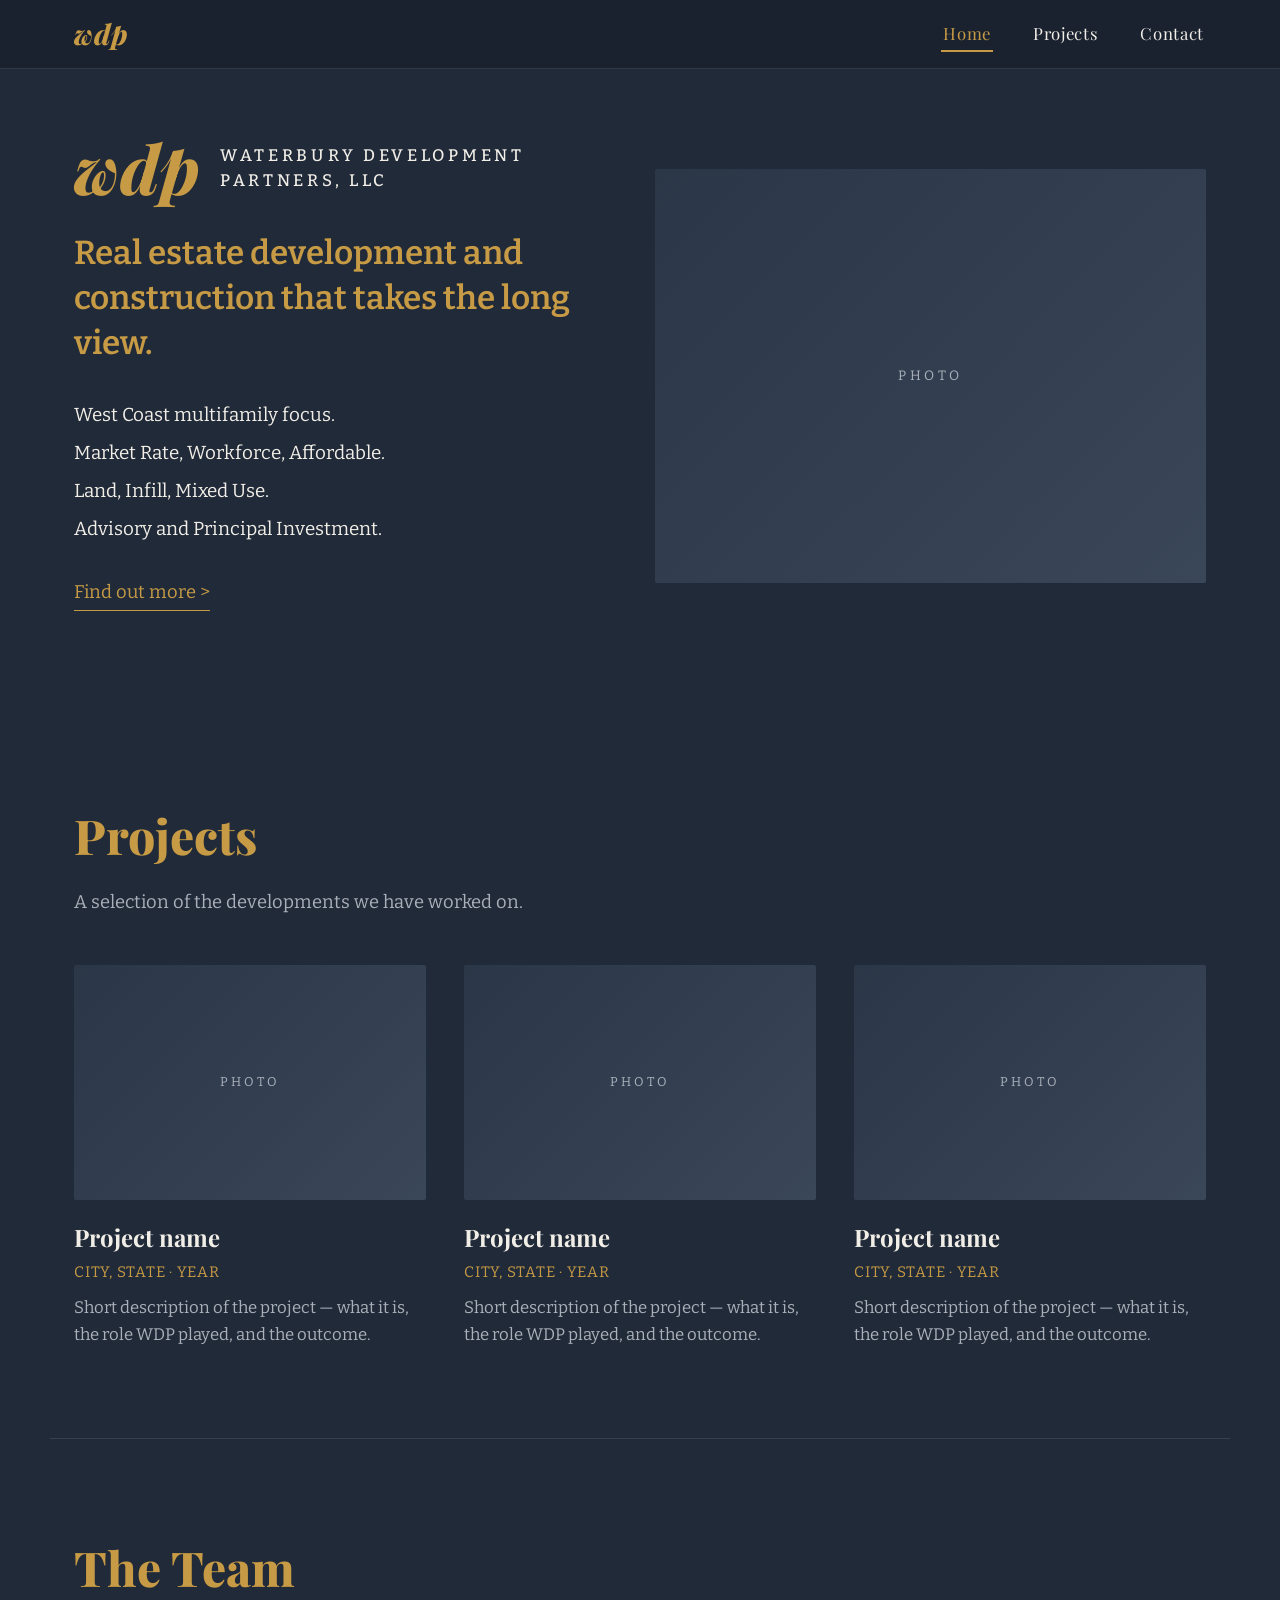
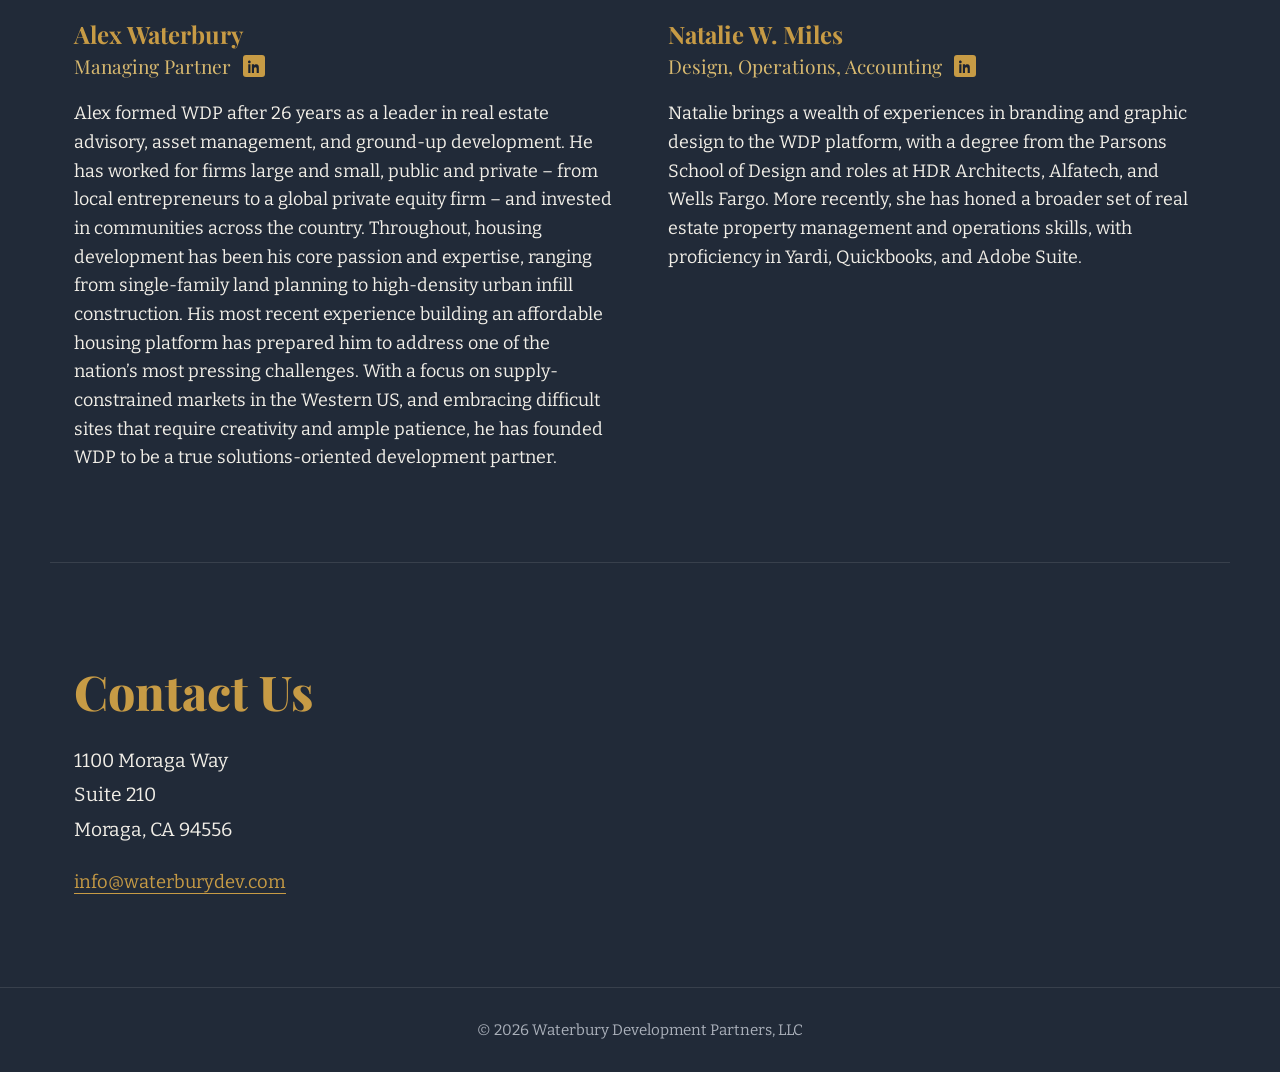
==== index.html @ 5ab0c79e "Add site with sticky Home/Projects/Contact nav Rebuild the Waterbury Development Partners single-pag" ====
<!DOCTYPE html>
<html lang="en">
<head>
  <meta charset="UTF-8" />
  <meta name="viewport" content="width=device-width, initial-scale=1.0" />
  <title>Waterbury Development Partners, LLC</title>
  <meta name="description" content="Waterbury Development Partners, LLC — West Coast real estate development and construction that takes the long view." />
  <link rel="preconnect" href="https://fonts.googleapis.com" />
  <link rel="preconnect" href="https://fonts.gstatic.com" crossorigin />
  <link href="https://fonts.googleapis.com/css2?family=Bitter:ital,wght@0,400;0,500;0,600;1,400&family=Playfair+Display:wght@600;700;800&display=swap" rel="stylesheet" />
  <link rel="stylesheet" href="css/styles.css" />
</head>
<body>
  <header class="site-header">
    <nav class="nav" aria-label="Primary">
      <a href="#home" class="brand" aria-label="Waterbury Development Partners — home">
        <span class="brand-mark">wdp</span>
      </a>
      <button class="nav-toggle" aria-label="Toggle navigation menu" aria-expanded="false" aria-controls="nav-links">
        <span></span><span></span><span></span>
      </button>
      <ul class="nav-links" id="nav-links">
        <li><a href="#home">Home</a></li>
        <li><a href="#projects">Projects</a></li>
        <li><a href="#contact">Contact</a></li>
      </ul>
    </nav>
  </header>

  <main>
    <!-- ===================== HOME / HERO ===================== -->
    <section id="home" class="hero">
      <div class="hero-text">
        <div class="logo-block">
          <!-- Swap this span for <img src="images/logo.png" alt="WDP"> when you have the logo file -->
          <span class="logo-mark">wdp</span>
          <p class="wordmark">Waterbury Development<br />Partners, LLC</p>
        </div>
        <h1 class="tagline">Real estate development and construction that takes the long view.</h1>
        <ul class="hero-points">
          <li>West Coast multifamily focus.</li>
          <li>Market Rate, Workforce, Affordable.</li>
          <li>Land, Infill, Mixed Use.</li>
          <li>Advisory and Principal Investment.</li>
        </ul>
        <a href="#projects" class="link-arrow">Find out more &gt;</a>
      </div>
      <div class="hero-image">
        <img src="images/hero-home.jpg" alt="Modern multi-story home illuminated at dusk"
             onerror="this.style.display='none';this.parentElement.classList.add('no-img')" />
      </div>
    </section>

    <!-- ===================== PROJECTS ===================== -->
    <section id="projects" class="section projects">
      <h2 class="section-title">Projects</h2>
      <p class="section-intro">A selection of the developments we have worked on.</p>

      <div class="project-grid">
        <!--
          To add a project, copy one <article class="project-card"> block below and fill in:
          - the image src (drop the photo into the images/ folder)
          - the <h3> project name
          - the .project-meta line (location · year, etc.)
          - the .project-desc paragraph
        -->
        <article class="project-card">
          <div class="project-thumb">
            <img src="images/project-1.jpg" alt=""
                 onerror="this.style.display='none';this.parentElement.classList.add('no-img')" />
          </div>
          <h3>Project name</h3>
          <p class="project-meta">City, State &middot; Year</p>
          <p class="project-desc">Short description of the project — what it is, the role WDP played, and the outcome.</p>
        </article>

        <article class="project-card">
          <div class="project-thumb">
            <img src="images/project-2.jpg" alt=""
                 onerror="this.style.display='none';this.parentElement.classList.add('no-img')" />
          </div>
          <h3>Project name</h3>
          <p class="project-meta">City, State &middot; Year</p>
          <p class="project-desc">Short description of the project — what it is, the role WDP played, and the outcome.</p>
        </article>

        <article class="project-card">
          <div class="project-thumb">
            <img src="images/project-3.jpg" alt=""
                 onerror="this.style.display='none';this.parentElement.classList.add('no-img')" />
          </div>
          <h3>Project name</h3>
          <p class="project-meta">City, State &middot; Year</p>
          <p class="project-desc">Short description of the project — what it is, the role WDP played, and the outcome.</p>
        </article>
      </div>
    </section>

    <!-- ===================== THE TEAM ===================== -->
    <section id="team" class="section team">
      <h2 class="section-title">The Team</h2>
      <div class="team-grid">
        <article class="member">
          <h3 class="member-name">Alex Waterbury</h3>
          <p class="member-role">
            Managing Partner
            <a class="li-badge" href="https://www.linkedin.com" target="_blank" rel="noopener" aria-label="Alex Waterbury on LinkedIn">
              <svg viewBox="0 0 24 24" aria-hidden="true"><path d="M4.98 3.5C4.98 4.88 3.87 6 2.5 6S0 4.88 0 3.5 1.12 1 2.5 1 4.98 2.12 4.98 3.5zM.5 8h4V24h-4V8zM7.5 8h3.84v2.18h.05c.53-1 1.84-2.18 3.8-2.18 4.06 0 4.81 2.67 4.81 6.14V24h-4v-6.86c0-1.64-.03-3.74-2.28-3.74-2.28 0-2.63 1.78-2.63 3.62V24h-4V8z"/></svg>
            </a>
          </p>
          <p>Alex formed WDP after 26 years as a leader in real estate advisory, asset management, and ground-up development. He has worked for firms large and small, public and private &ndash; from local entrepreneurs to a global private equity firm &ndash; and invested in communities across the country. Throughout, housing development has been his core passion and expertise, ranging from single-family land planning to high-density urban infill construction. His most recent experience building an affordable housing platform has prepared him to address one of the nation&rsquo;s most pressing challenges. With a focus on supply-constrained markets in the Western US, and embracing difficult sites that require creativity and ample patience, he has founded WDP to be a true solutions-oriented development partner.</p>
        </article>

        <article class="member">
          <h3 class="member-name">Natalie W. Miles</h3>
          <p class="member-role">
            Design, Operations, Accounting
            <a class="li-badge" href="https://www.linkedin.com" target="_blank" rel="noopener" aria-label="Natalie W. Miles on LinkedIn">
              <svg viewBox="0 0 24 24" aria-hidden="true"><path d="M4.98 3.5C4.98 4.88 3.87 6 2.5 6S0 4.88 0 3.5 1.12 1 2.5 1 4.98 2.12 4.98 3.5zM.5 8h4V24h-4V8zM7.5 8h3.84v2.18h.05c.53-1 1.84-2.18 3.8-2.18 4.06 0 4.81 2.67 4.81 6.14V24h-4v-6.86c0-1.64-.03-3.74-2.28-3.74-2.28 0-2.63 1.78-2.63 3.62V24h-4V8z"/></svg>
            </a>
          </p>
          <p>Natalie brings a wealth of experiences in branding and graphic design to the WDP platform, with a degree from the Parsons School of Design and roles at HDR Architects, Alfatech, and Wells Fargo. More recently, she has honed a broader set of real estate property management and operations skills, with proficiency in Yardi, Quickbooks, and Adobe Suite.</p>
        </article>
      </div>
    </section>

    <!-- ===================== CONTACT ===================== -->
    <section id="contact" class="section contact">
      <h2 class="section-title">Contact Us</h2>
      <address>
        1100 Moraga Way<br />
        Suite 210<br />
        Moraga, CA 94556
      </address>
      <p><a href="mailto:info@waterburydev.com">info@waterburydev.com</a></p>
    </section>
  </main>

  <footer class="site-footer">
    <p>&copy; <span id="year"></span> Waterbury Development Partners, LLC</p>
  </footer>

  <script src="js/main.js"></script>
</body>
</html>
---- css/styles.css ----
:root {
  --bg: #212a38;
  --bg-2: #1b2230;
  --gold: #c79b45;
  --gold-soft: #d8b96f;
  --text: #f1eee7;
  --text-dim: #aab0ba;
  --border: rgba(255, 255, 255, 0.10);
  --maxw: 1180px;
  --header-h: 68px;
  --font-display: "Playfair Display", Georgia, "Times New Roman", serif;
  --font-body: "Bitter", "Roboto Slab", Georgia, serif;
}

*, *::before, *::after { box-sizing: border-box; margin: 0; padding: 0; }

html { scroll-behavior: smooth; }

body {
  font-family: var(--font-body);
  background: var(--bg);
  color: var(--text);
  line-height: 1.6;
  -webkit-font-smoothing: antialiased;
}

img { max-width: 100%; display: block; }

section { scroll-margin-top: var(--header-h); }

/* ---------- Header / Nav ---------- */
.site-header {
  position: sticky;
  top: 0;
  z-index: 50;
  background: rgba(27, 34, 48, 0.92);
  backdrop-filter: blur(8px);
  -webkit-backdrop-filter: blur(8px);
  border-bottom: 1px solid var(--border);
}

.nav {
  max-width: var(--maxw);
  margin: 0 auto;
  height: var(--header-h);
  padding: 0 24px;
  display: flex;
  align-items: center;
  justify-content: space-between;
}

.brand { display: flex; align-items: center; text-decoration: none; }

.brand-mark {
  font-family: var(--font-display);
  font-style: italic;
  font-weight: 800;
  font-size: 1.75rem;
  color: var(--gold);
  letter-spacing: 0.02em;
}

.nav-links {
  list-style: none;
  display: flex;
  align-items: center;
  gap: 38px;
}

.nav-links a {
  text-decoration: none;
  color: var(--text);
  font-family: var(--font-display);
  font-size: 1.05rem;
  letter-spacing: 0.04em;
  padding: 6px 2px;
  position: relative;
  transition: color 0.2s ease;
}

.nav-links a:hover,
.nav-links a.active { color: var(--gold); }

.nav-links a.active::after {
  content: "";
  position: absolute;
  left: 0; right: 0; bottom: -2px;
  height: 2px;
  background: var(--gold);
}

.nav-toggle {
  display: none;
  background: none;
  border: 0;
  cursor: pointer;
  width: 30px;
  height: 24px;
  position: relative;
}

.nav-toggle span {
  display: block;
  position: absolute;
  left: 0; right: 0;
  height: 2px;
  background: var(--text);
  border-radius: 2px;
  transition: transform 0.25s ease, opacity 0.25s ease;
}
.nav-toggle span:nth-child(1) { top: 0; }
.nav-toggle span:nth-child(2) { top: 11px; }
.nav-toggle span:nth-child(3) { top: 22px; }
.nav-toggle[aria-expanded="true"] span:nth-child(1) { transform: translateY(11px) rotate(45deg); }
.nav-toggle[aria-expanded="true"] span:nth-child(2) { opacity: 0; }
.nav-toggle[aria-expanded="true"] span:nth-child(3) { transform: translateY(-11px) rotate(-45deg); }

/* ---------- Shared section layout ---------- */
.section {
  max-width: var(--maxw);
  margin: 0 auto;
  padding: 90px 24px;
}

.section + .section { border-top: 1px solid var(--border); }

.section-title {
  font-family: var(--font-display);
  color: var(--gold);
  font-size: clamp(2rem, 4vw, 3rem);
  font-weight: 800;
  margin-bottom: 14px;
}

.section-intro {
  color: var(--text-dim);
  font-size: 1.15rem;
  margin-bottom: 48px;
}

/* ---------- Hero / Home ---------- */
.hero {
  max-width: var(--maxw);
  margin: 0 auto;
  padding: 72px 24px 96px;
  display: grid;
  grid-template-columns: 1fr 1.05fr;
  gap: 56px;
  align-items: center;
}

.logo-block {
  display: flex;
  align-items: center;
  gap: 20px;
  margin-bottom: 36px;
}

.logo-mark {
  font-family: var(--font-display);
  font-style: italic;
  font-weight: 800;
  font-size: 4.2rem;
  line-height: 0.8;
  color: var(--gold);
}

.wordmark {
  font-family: var(--font-body);
  font-weight: 500;
  text-transform: uppercase;
  letter-spacing: 0.22em;
  font-size: 1.05rem;
  line-height: 1.5;
  color: var(--text);
}

.tagline {
  font-family: var(--font-body);
  font-weight: 600;
  color: var(--gold);
  font-size: clamp(1.6rem, 2.6vw, 2.1rem);
  line-height: 1.35;
  margin-bottom: 34px;
}

.hero-points { list-style: none; margin-bottom: 34px; }
.hero-points li { font-size: 1.18rem; margin-bottom: 8px; }

.link-arrow {
  display: inline-block;
  font-family: var(--font-body);
  font-size: 1.15rem;
  color: var(--gold);
  text-decoration: none;
  border-bottom: 1px solid var(--gold);
  padding-bottom: 2px;
  transition: opacity 0.2s ease;
}
.link-arrow:hover { opacity: 0.7; }

.hero-image {
  aspect-ratio: 4 / 3;
  overflow: hidden;
  border-radius: 2px;
  background: linear-gradient(135deg, #2b3647, #3a4759);
}
.hero-image img { width: 100%; height: 100%; object-fit: cover; }
.hero-image.no-img { display: flex; align-items: center; justify-content: center; }
.hero-image.no-img::after {
  content: "Photo";
  color: var(--text-dim);
  font-size: 0.85rem;
  letter-spacing: 0.25em;
  text-transform: uppercase;
}

/* ---------- Projects ---------- */
.project-grid {
  display: grid;
  grid-template-columns: repeat(auto-fill, minmax(300px, 1fr));
  gap: 38px;
}

.project-thumb {
  aspect-ratio: 3 / 2;
  overflow: hidden;
  border-radius: 2px;
  margin-bottom: 18px;
  background: linear-gradient(135deg, #2b3647, #3a4759);
}
.project-thumb img { width: 100%; height: 100%; object-fit: cover; }
.project-thumb.no-img { display: flex; align-items: center; justify-content: center; }
.project-thumb.no-img::after {
  content: "Photo";
  color: var(--text-dim);
  font-size: 0.8rem;
  letter-spacing: 0.25em;
  text-transform: uppercase;
}

.project-card h3 {
  font-family: var(--font-display);
  color: var(--text);
  font-size: 1.5rem;
  font-weight: 700;
  margin-bottom: 4px;
}
.project-meta {
  color: var(--gold);
  font-size: 0.95rem;
  letter-spacing: 0.05em;
  text-transform: uppercase;
  margin-bottom: 10px;
}
.project-desc { color: var(--text-dim); font-size: 1.05rem; }

/* ---------- Team ---------- */
.team-grid {
  display: grid;
  grid-template-columns: 1fr 1fr;
  gap: 56px;
}
.member-name {
  font-family: var(--font-display);
  color: var(--gold);
  font-size: 1.5rem;
  font-weight: 700;
  line-height: 1.2;
}
.member-role {
  font-family: var(--font-display);
  color: var(--gold-soft);
  font-size: 1.2rem;
  margin: 2px 0 18px;
  display: flex;
  align-items: center;
  gap: 12px;
}
.member p:last-child { font-size: 1.12rem; }

.li-badge {
  flex: none;
  width: 22px;
  height: 22px;
  border-radius: 3px;
  background: var(--gold);
  display: inline-flex;
  align-items: center;
  justify-content: center;
  transition: filter 0.2s ease;
}
.li-badge:hover { filter: brightness(1.12); }
.li-badge svg { width: 13px; height: 13px; fill: var(--bg-2); }

/* ---------- Contact ---------- */
.contact address {
  font-style: normal;
  font-size: 1.2rem;
  line-height: 1.8;
  margin-bottom: 20px;
}
.contact a[href^="mailto"] {
  color: var(--gold);
  text-decoration: none;
  border-bottom: 1px solid var(--gold);
  font-size: 1.15rem;
  transition: opacity 0.2s ease;
}
.contact a[href^="mailto"]:hover { opacity: 0.7; }

/* ---------- Footer ---------- */
.site-footer {
  border-top: 1px solid var(--border);
  padding: 30px 24px;
  text-align: center;
  color: var(--text-dim);
  font-size: 0.95rem;
}

/* ---------- Responsive ---------- */
@media (max-width: 880px) {
  .hero { grid-template-columns: 1fr; padding-top: 40px; gap: 40px; }
  .hero-image { order: -1; }
  .team-grid { grid-template-columns: 1fr; gap: 40px; }
  .section { padding: 64px 24px; }

  .nav-toggle { display: block; }
  .nav-links {
    position: absolute;
    top: var(--header-h);
    left: 0; right: 0;
    flex-direction: column;
    gap: 0;
    background: rgba(20, 26, 38, 0.98);
    border-bottom: 1px solid var(--border);
    max-height: 0;
    overflow: hidden;
    transition: max-height 0.3s ease;
  }
  .nav-links.open { max-height: 320px; }
  .nav-links li { width: 100%; text-align: center; }
  .nav-links a {
    display: block;
    padding: 16px;
    border-top: 1px solid var(--border);
  }
  .nav-links a.active::after { display: none; }
}
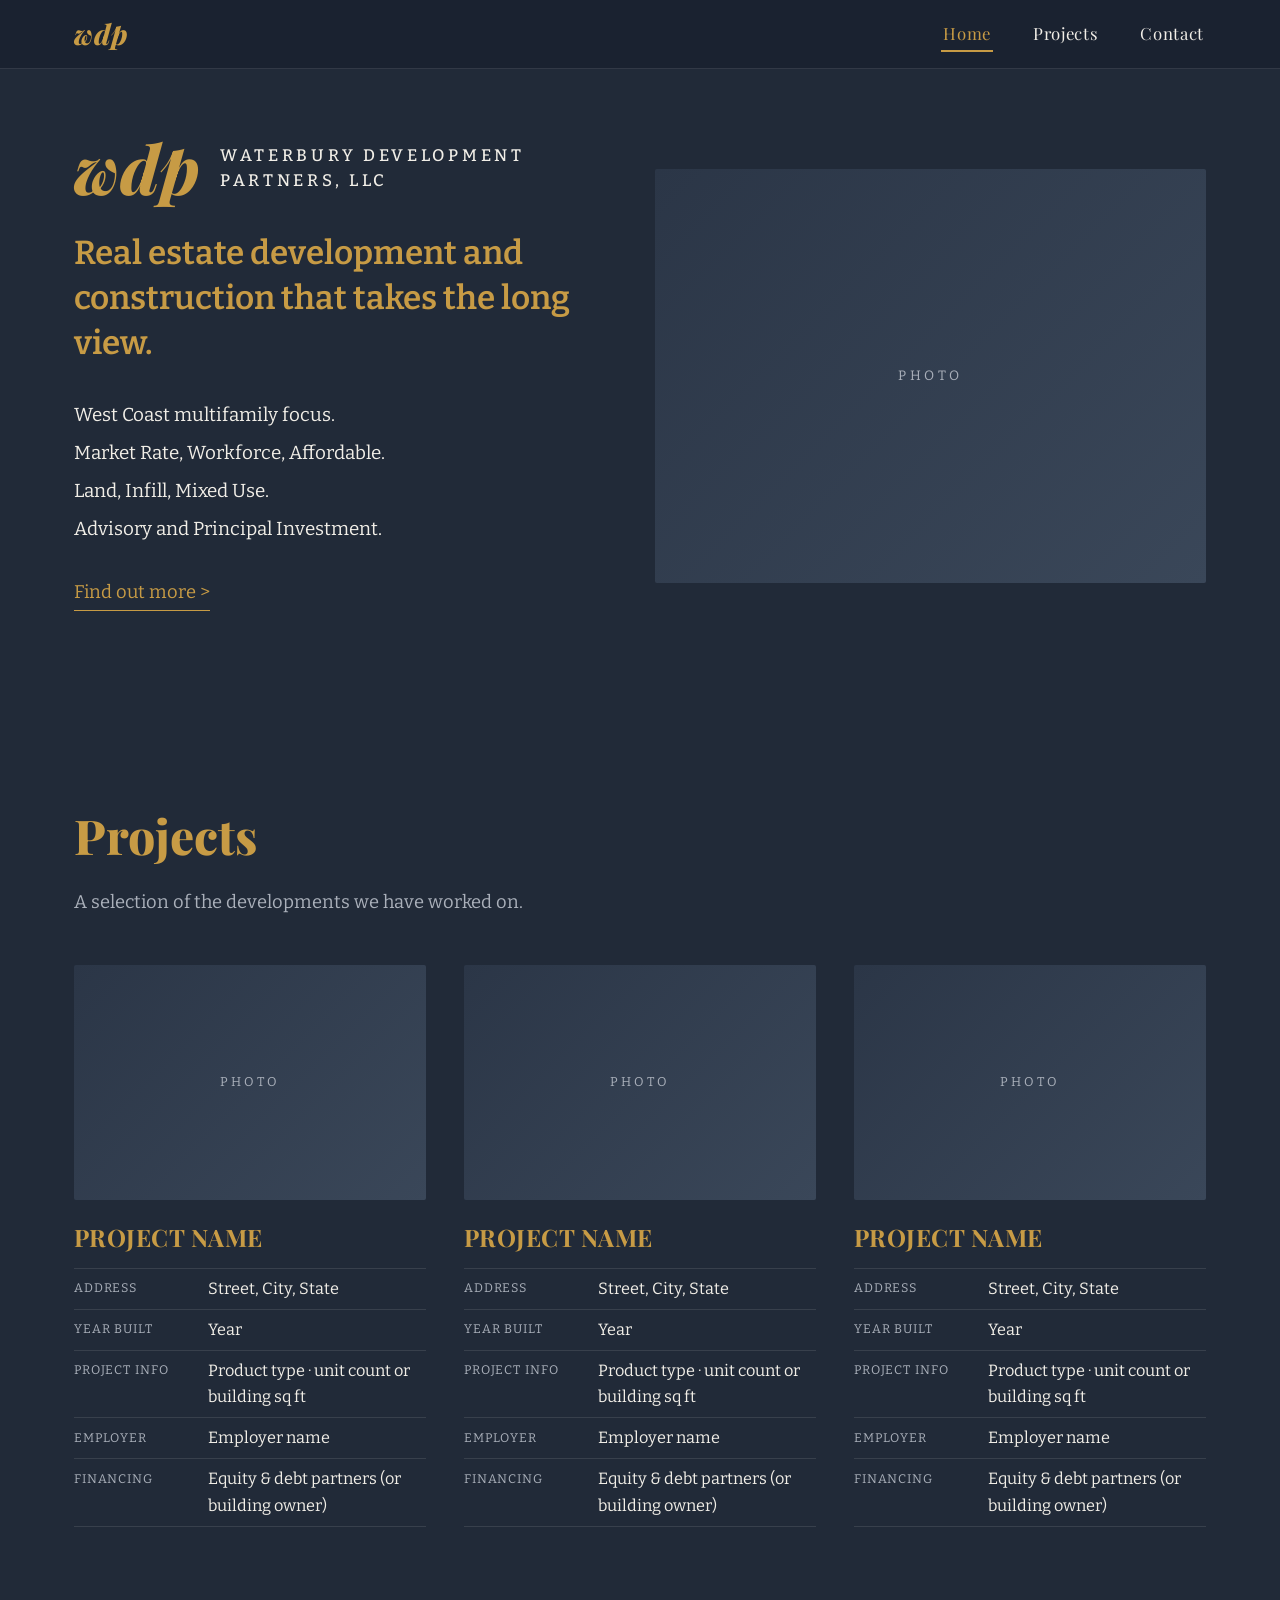
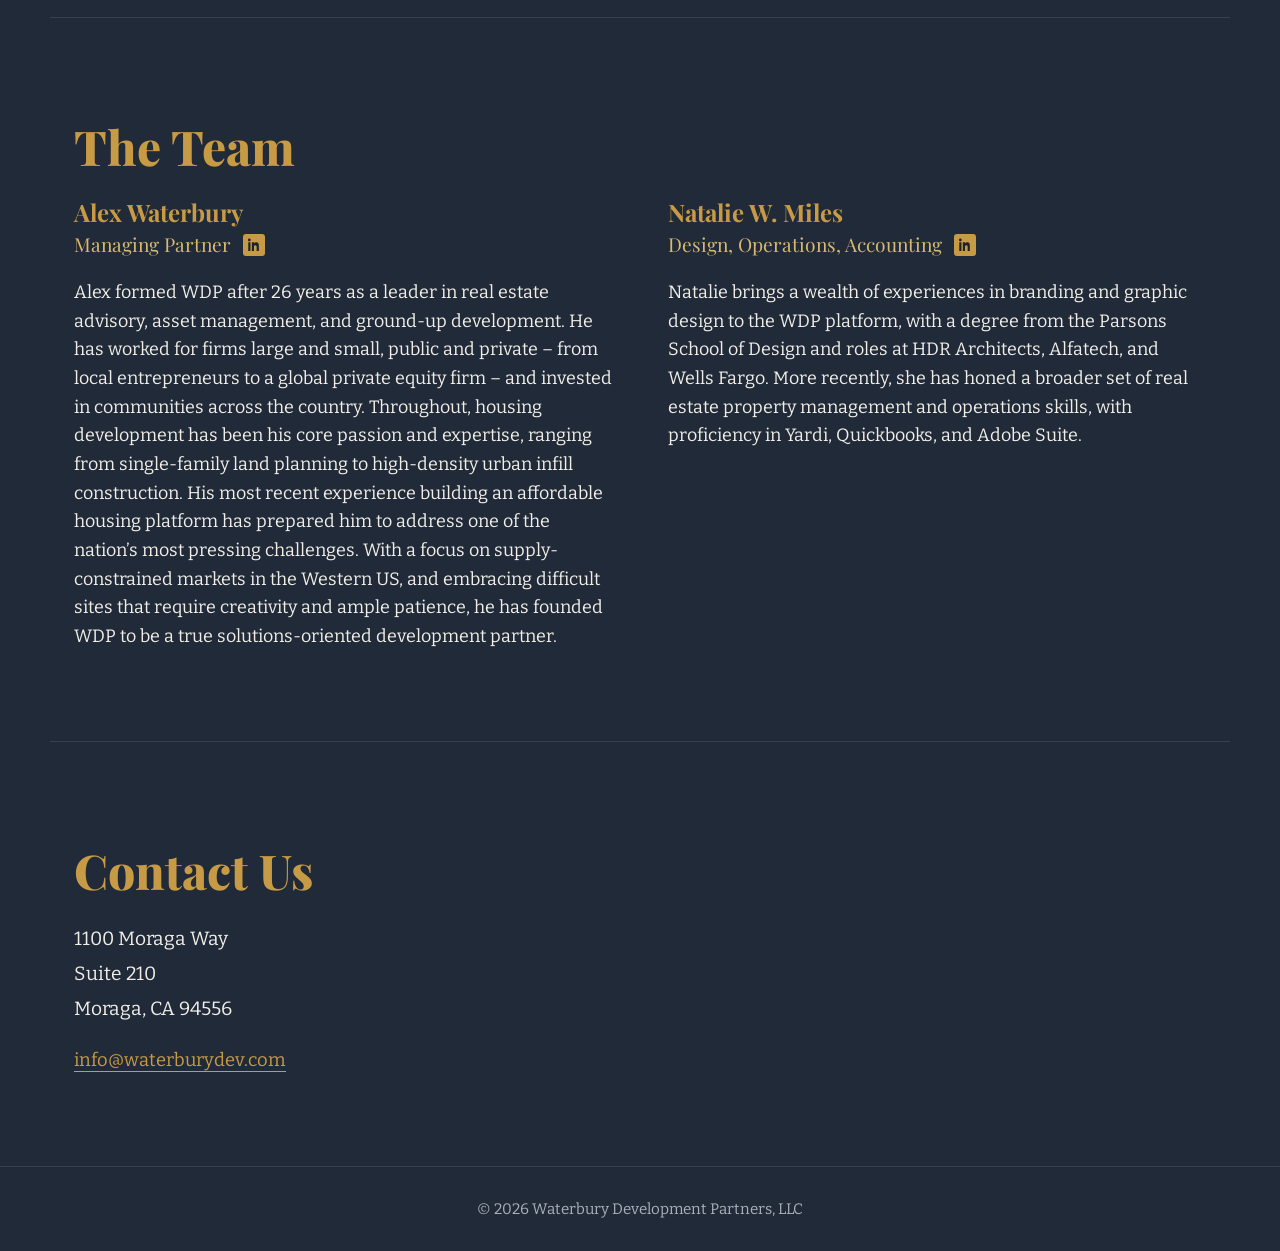
==== commit d28ac44f: "Restructure project cards with labeled fields Each project card now lists Name, Address, Year Built/" ====
--- a/index.html
+++ b/index.html
@@ -60,18 +60,27 @@
         <!--
           To add a project, copy one <article class="project-card"> block below and fill in:
           - the image src (drop the photo into the images/ folder)
-          - the <h3> project name
-          - the .project-meta line (location · year, etc.)
-          - the .project-desc paragraph
+          - the <h3> PROJECT NAME
+          - Address
+          - Year Built  (or "Year Transacted" if it is not a development — edit the <dt> text)
+          - Project Info (product type, unit count or building sq ft)
+          - Employer
+          - Financing  (equity & debt partners if a development; building owner if a transaction)
+          Delete any <div> row that does not apply.
         -->
         <article class="project-card">
           <div class="project-thumb">
             <img src="images/project-1.jpg" alt=""
                  onerror="this.style.display='none';this.parentElement.classList.add('no-img')" />
           </div>
-          <h3>Project name</h3>
-          <p class="project-meta">City, State &middot; Year</p>
-          <p class="project-desc">Short description of the project — what it is, the role WDP played, and the outcome.</p>
+          <h3>PROJECT NAME</h3>
+          <dl class="project-facts">
+            <div><dt>Address</dt><dd>Street, City, State</dd></div>
+            <div><dt>Year Built</dt><dd>Year</dd></div>
+            <div><dt>Project Info</dt><dd>Product type &middot; unit count or building sq ft</dd></div>
+            <div><dt>Employer</dt><dd>Employer name</dd></div>
+            <div><dt>Financing</dt><dd>Equity &amp; debt partners (or building owner)</dd></div>
+          </dl>
         </article>
 
         <article class="project-card">
@@ -79,9 +88,14 @@
             <img src="images/project-2.jpg" alt=""
                  onerror="this.style.display='none';this.parentElement.classList.add('no-img')" />
           </div>
-          <h3>Project name</h3>
-          <p class="project-meta">City, State &middot; Year</p>
-          <p class="project-desc">Short description of the project — what it is, the role WDP played, and the outcome.</p>
+          <h3>PROJECT NAME</h3>
+          <dl class="project-facts">
+            <div><dt>Address</dt><dd>Street, City, State</dd></div>
+            <div><dt>Year Built</dt><dd>Year</dd></div>
+            <div><dt>Project Info</dt><dd>Product type &middot; unit count or building sq ft</dd></div>
+            <div><dt>Employer</dt><dd>Employer name</dd></div>
+            <div><dt>Financing</dt><dd>Equity &amp; debt partners (or building owner)</dd></div>
+          </dl>
         </article>
 
         <article class="project-card">
@@ -89,9 +103,14 @@
             <img src="images/project-3.jpg" alt=""
                  onerror="this.style.display='none';this.parentElement.classList.add('no-img')" />
           </div>
-          <h3>Project name</h3>
-          <p class="project-meta">City, State &middot; Year</p>
-          <p class="project-desc">Short description of the project — what it is, the role WDP played, and the outcome.</p>
+          <h3>PROJECT NAME</h3>
+          <dl class="project-facts">
+            <div><dt>Address</dt><dd>Street, City, State</dd></div>
+            <div><dt>Year Built</dt><dd>Year</dd></div>
+            <div><dt>Project Info</dt><dd>Product type &middot; unit count or building sq ft</dd></div>
+            <div><dt>Employer</dt><dd>Employer name</dd></div>
+            <div><dt>Financing</dt><dd>Equity &amp; debt partners (or building owner)</dd></div>
+          </dl>
         </article>
       </div>
     </section>
--- a/css/styles.css
+++ b/css/styles.css
@@ -241,19 +241,34 @@
 
 .project-card h3 {
   font-family: var(--font-display);
-  color: var(--text);
+  color: var(--gold);
   font-size: 1.5rem;
   font-weight: 700;
-  margin-bottom: 4px;
-}
-.project-meta {
-  color: var(--gold);
-  font-size: 0.95rem;
-  letter-spacing: 0.05em;
+  letter-spacing: 0.02em;
+  margin-bottom: 12px;
+}
+
+.project-facts { font-size: 1.02rem; }
+.project-facts > div {
+  display: grid;
+  grid-template-columns: 7.5rem 1fr;
+  gap: 4px 14px;
+  padding: 7px 0;
+  border-top: 1px solid var(--border);
+}
+.project-facts > div:last-child { border-bottom: 1px solid var(--border); }
+.project-facts dt {
+  color: var(--text-dim);
   text-transform: uppercase;
-  margin-bottom: 10px;
-}
-.project-desc { color: var(--text-dim); font-size: 1.05rem; }
+  letter-spacing: 0.07em;
+  font-size: 0.78rem;
+  padding-top: 0.18em;
+}
+.project-facts dd { color: var(--text); }
+
+@media (max-width: 420px) {
+  .project-facts > div { grid-template-columns: 1fr; gap: 2px; }
+}
 
 /* ---------- Team ---------- */
 .team-grid {
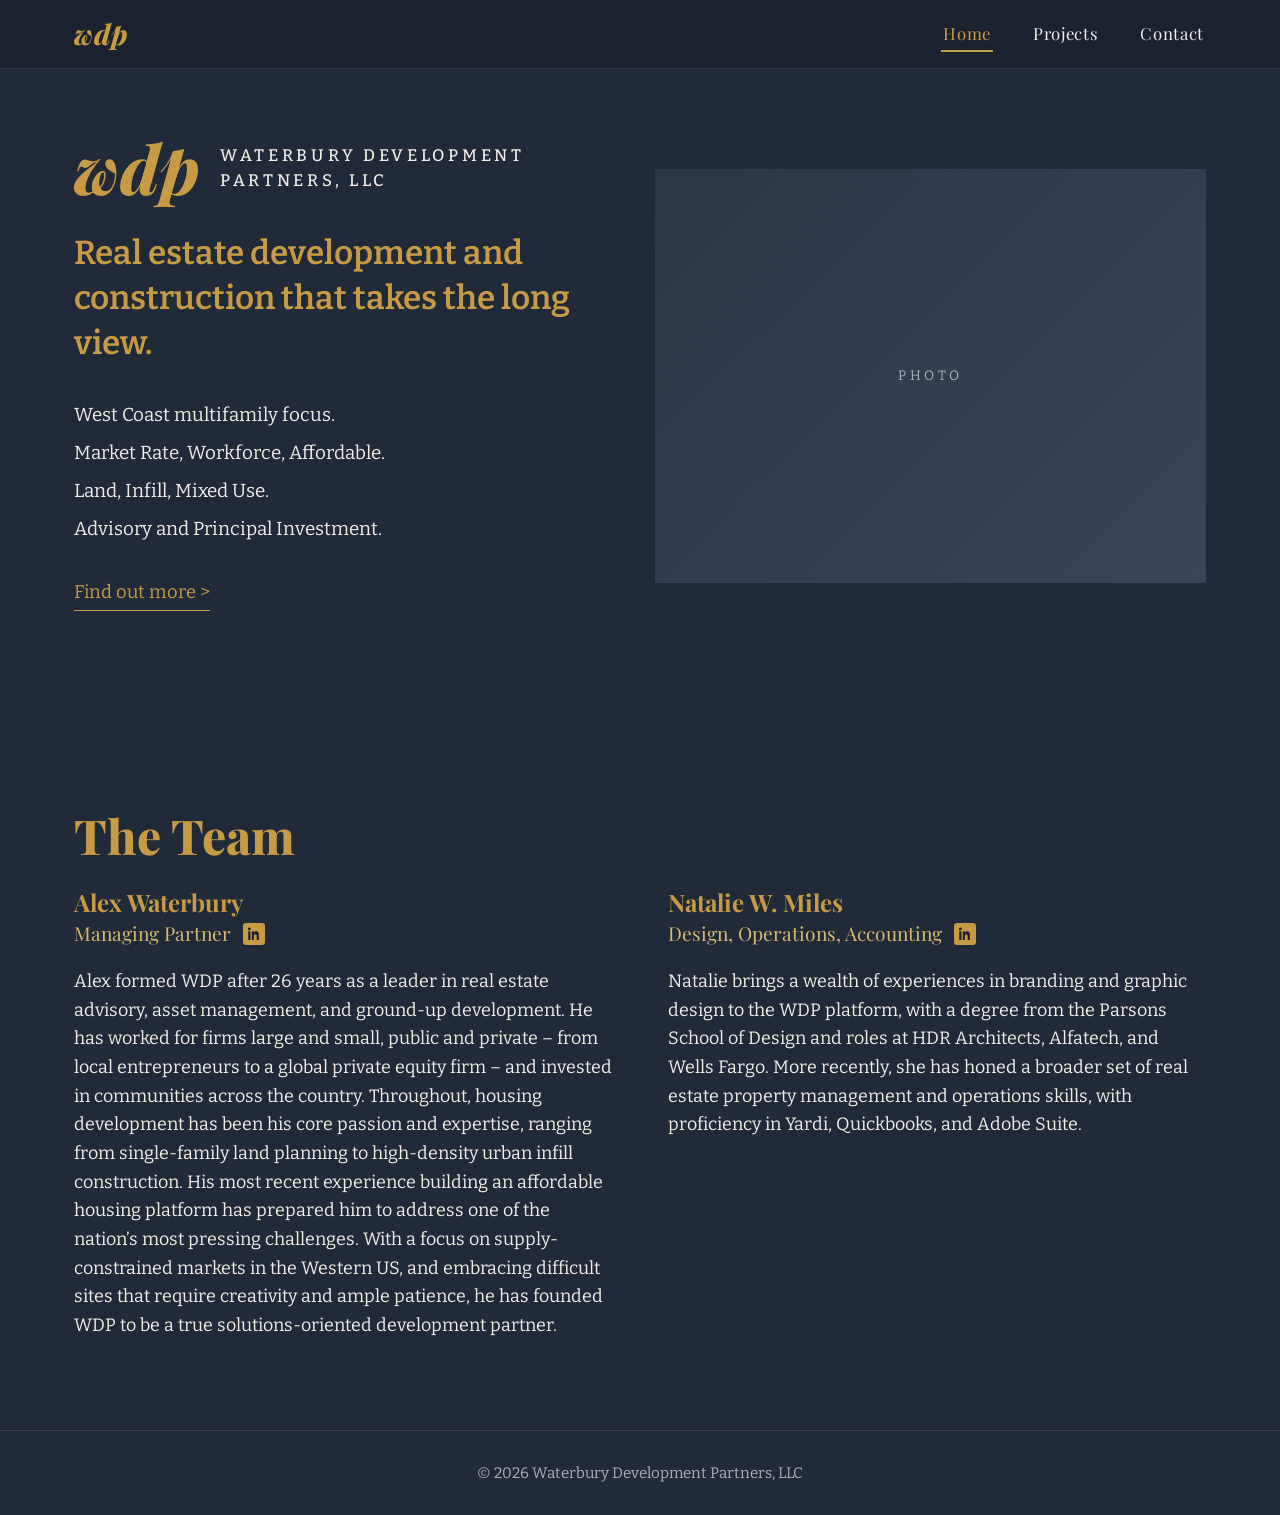
==== commit d1a89df3: "Split into separate Home, Projects, and Contact pages Convert the single-page layout to multi-page n" ====
--- a/index.html
+++ b/index.html
@@ -13,16 +13,18 @@
 <body>
   <header class="site-header">
     <nav class="nav" aria-label="Primary">
-      <a href="#home" class="brand" aria-label="Waterbury Development Partners — home">
-        <span class="brand-mark">wdp</span>
+      <a href="index.html" class="brand" aria-label="Waterbury Development Partners — home">
+        <img src="images/logo.png" alt="Waterbury Development Partners" class="brand-logo"
+             onerror="this.style.display='none';this.nextElementSibling.hidden=false" />
+        <span class="brand-mark" hidden>wdp</span>
       </a>
       <button class="nav-toggle" aria-label="Toggle navigation menu" aria-expanded="false" aria-controls="nav-links">
         <span></span><span></span><span></span>
       </button>
       <ul class="nav-links" id="nav-links">
-        <li><a href="#home">Home</a></li>
-        <li><a href="#projects">Projects</a></li>
-        <li><a href="#contact">Contact</a></li>
+        <li><a href="index.html" aria-current="page">Home</a></li>
+        <li><a href="projects.html">Projects</a></li>
+        <li><a href="contact.html">Contact</a></li>
       </ul>
     </nav>
   </header>
@@ -32,8 +34,9 @@
     <section id="home" class="hero">
       <div class="hero-text">
         <div class="logo-block">
-          <!-- Swap this span for <img src="images/logo.png" alt="WDP"> when you have the logo file -->
-          <span class="logo-mark">wdp</span>
+          <img src="images/logo.png" alt="Waterbury Development Partners" class="logo-img"
+               onerror="this.style.display='none';this.nextElementSibling.hidden=false" />
+          <span class="logo-mark" hidden>wdp</span>
           <p class="wordmark">Waterbury Development<br />Partners, LLC</p>
         </div>
         <h1 class="tagline">Real estate development and construction that takes the long view.</h1>
@@ -43,75 +46,11 @@
           <li>Land, Infill, Mixed Use.</li>
           <li>Advisory and Principal Investment.</li>
         </ul>
-        <a href="#projects" class="link-arrow">Find out more &gt;</a>
+        <a href="projects.html" class="link-arrow">Find out more &gt;</a>
       </div>
       <div class="hero-image">
         <img src="images/hero-home.jpg" alt="Modern multi-story home illuminated at dusk"
              onerror="this.style.display='none';this.parentElement.classList.add('no-img')" />
-      </div>
-    </section>
-
-    <!-- ===================== PROJECTS ===================== -->
-    <section id="projects" class="section projects">
-      <h2 class="section-title">Projects</h2>
-      <p class="section-intro">A selection of the developments we have worked on.</p>
-
-      <div class="project-grid">
-        <!--
-          To add a project, copy one <article class="project-card"> block below and fill in:
-          - the image src (drop the photo into the images/ folder)
-          - the <h3> PROJECT NAME
-          - Address
-          - Year Built  (or "Year Transacted" if it is not a development — edit the <dt> text)
-          - Project Info (product type, unit count or building sq ft)
-          - Employer
-          - Financing  (equity & debt partners if a development; building owner if a transaction)
-          Delete any <div> row that does not apply.
-        -->
-        <article class="project-card">
-          <div class="project-thumb">
-            <img src="images/project-1.jpg" alt=""
-                 onerror="this.style.display='none';this.parentElement.classList.add('no-img')" />
-          </div>
-          <h3>PROJECT NAME</h3>
-          <dl class="project-facts">
-            <div><dt>Address</dt><dd>Street, City, State</dd></div>
-            <div><dt>Year Built</dt><dd>Year</dd></div>
-            <div><dt>Project Info</dt><dd>Product type &middot; unit count or building sq ft</dd></div>
-            <div><dt>Employer</dt><dd>Employer name</dd></div>
-            <div><dt>Financing</dt><dd>Equity &amp; debt partners (or building owner)</dd></div>
-          </dl>
-        </article>
-
-        <article class="project-card">
-          <div class="project-thumb">
-            <img src="images/project-2.jpg" alt=""
-                 onerror="this.style.display='none';this.parentElement.classList.add('no-img')" />
-          </div>
-          <h3>PROJECT NAME</h3>
-          <dl class="project-facts">
-            <div><dt>Address</dt><dd>Street, City, State</dd></div>
-            <div><dt>Year Built</dt><dd>Year</dd></div>
-            <div><dt>Project Info</dt><dd>Product type &middot; unit count or building sq ft</dd></div>
-            <div><dt>Employer</dt><dd>Employer name</dd></div>
-            <div><dt>Financing</dt><dd>Equity &amp; debt partners (or building owner)</dd></div>
-          </dl>
-        </article>
-
-        <article class="project-card">
-          <div class="project-thumb">
-            <img src="images/project-3.jpg" alt=""
-                 onerror="this.style.display='none';this.parentElement.classList.add('no-img')" />
-          </div>
-          <h3>PROJECT NAME</h3>
-          <dl class="project-facts">
-            <div><dt>Address</dt><dd>Street, City, State</dd></div>
-            <div><dt>Year Built</dt><dd>Year</dd></div>
-            <div><dt>Project Info</dt><dd>Product type &middot; unit count or building sq ft</dd></div>
-            <div><dt>Employer</dt><dd>Employer name</dd></div>
-            <div><dt>Financing</dt><dd>Equity &amp; debt partners (or building owner)</dd></div>
-          </dl>
-        </article>
       </div>
     </section>
 
@@ -142,17 +81,6 @@
         </article>
       </div>
     </section>
-
-    <!-- ===================== CONTACT ===================== -->
-    <section id="contact" class="section contact">
-      <h2 class="section-title">Contact Us</h2>
-      <address>
-        1100 Moraga Way<br />
-        Suite 210<br />
-        Moraga, CA 94556
-      </address>
-      <p><a href="mailto:info@waterburydev.com">info@waterburydev.com</a></p>
-    </section>
   </main>
 
   <footer class="site-footer">
--- a/css/styles.css
+++ b/css/styles.css
@@ -51,6 +51,8 @@
 
 .brand { display: flex; align-items: center; text-decoration: none; }
 
+.brand-logo { height: 36px; width: auto; display: block; }
+
 .brand-mark {
   font-family: var(--font-display);
   font-style: italic;
@@ -79,9 +81,11 @@
 }
 
 .nav-links a:hover,
-.nav-links a.active { color: var(--gold); }
-
-.nav-links a.active::after {
+.nav-links a.active,
+.nav-links a[aria-current="page"] { color: var(--gold); }
+
+.nav-links a.active::after,
+.nav-links a[aria-current="page"]::after {
   content: "";
   position: absolute;
   left: 0; right: 0; bottom: -2px;
@@ -155,6 +159,8 @@
   gap: 20px;
   margin-bottom: 36px;
 }
+
+.logo-img { height: 104px; width: auto; display: block; }
 
 .logo-mark {
   font-family: var(--font-display);
@@ -360,5 +366,6 @@
     padding: 16px;
     border-top: 1px solid var(--border);
   }
-  .nav-links a.active::after { display: none; }
-}
+  .nav-links a.active::after,
+  .nav-links a[aria-current="page"]::after { display: none; }
+}
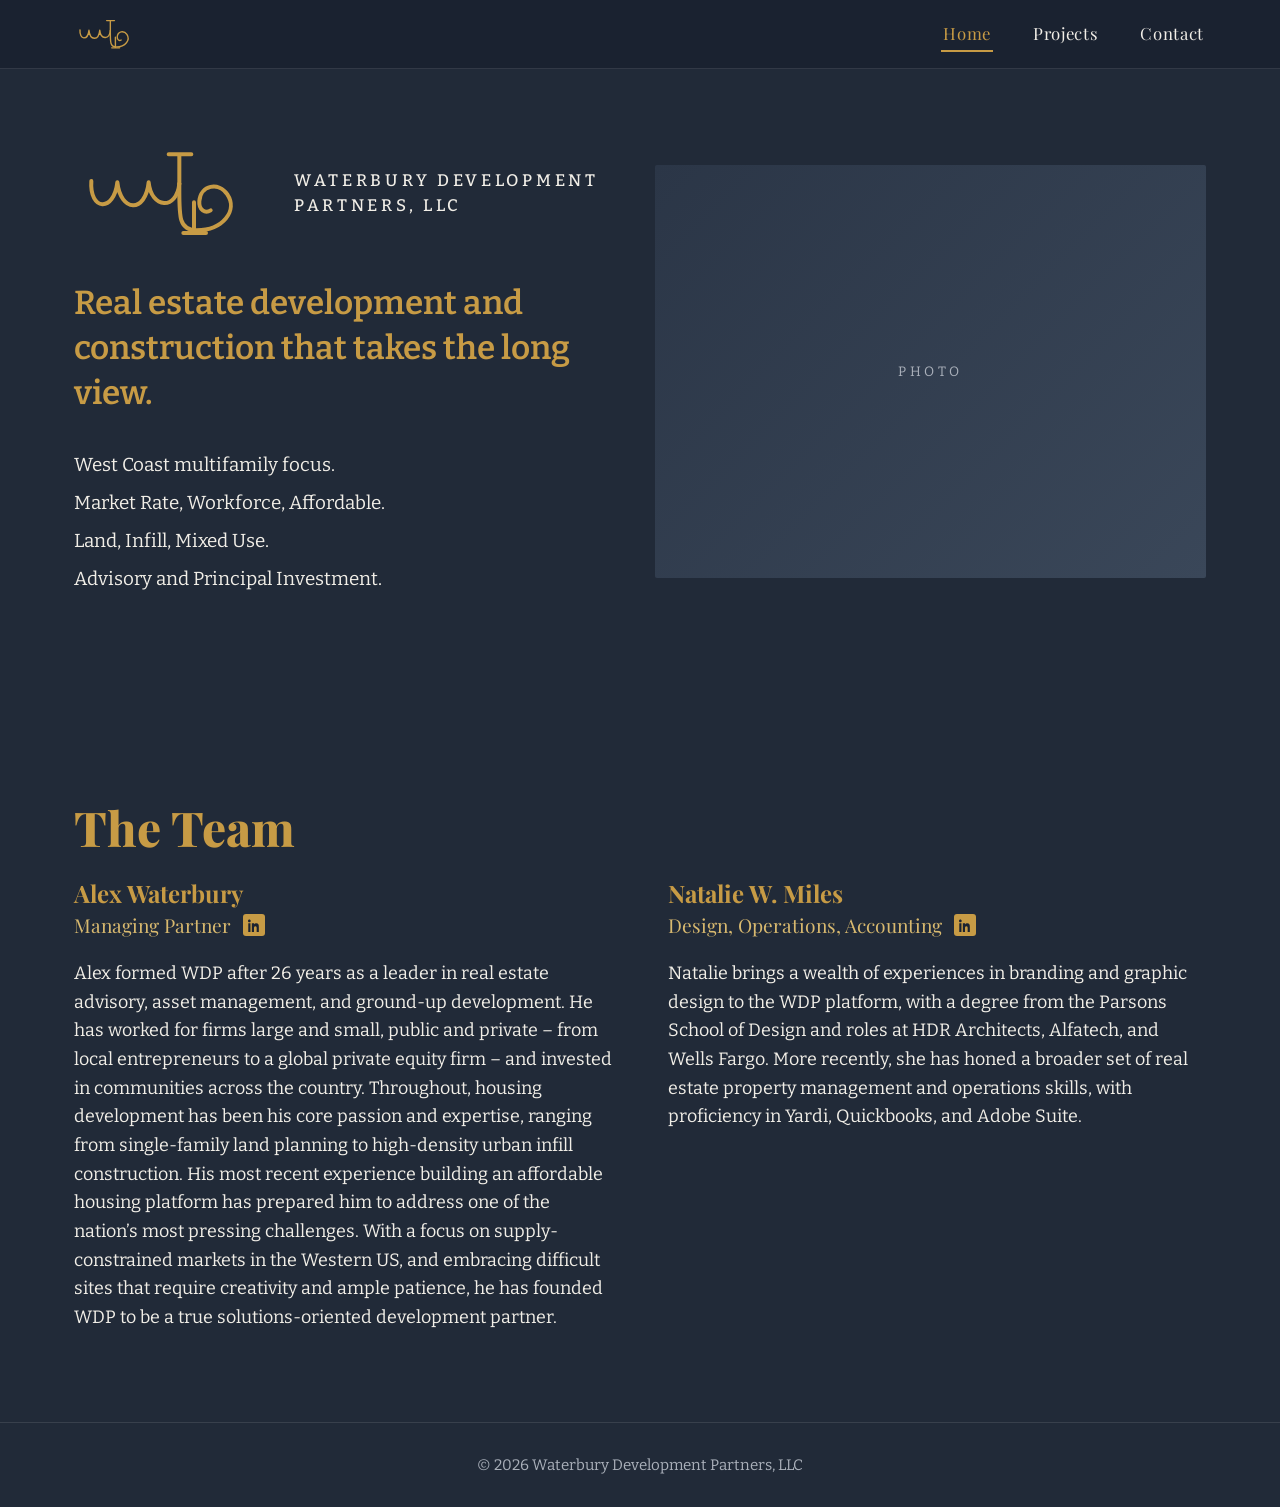
==== commit 218ecc4e: "Add SVG logo and remove "Find out more" link Ship the wdp monogram as an in-repo SVG so no binary up" ====
--- a/index.html
+++ b/index.html
@@ -14,7 +14,7 @@
   <header class="site-header">
     <nav class="nav" aria-label="Primary">
       <a href="index.html" class="brand" aria-label="Waterbury Development Partners — home">
-        <img src="images/logo.png" alt="Waterbury Development Partners" class="brand-logo"
+        <img src="images/logo.svg" alt="Waterbury Development Partners" class="brand-logo"
              onerror="this.style.display='none';this.nextElementSibling.hidden=false" />
         <span class="brand-mark" hidden>wdp</span>
       </a>
@@ -34,7 +34,7 @@
     <section id="home" class="hero">
       <div class="hero-text">
         <div class="logo-block">
-          <img src="images/logo.png" alt="Waterbury Development Partners" class="logo-img"
+          <img src="images/logo.svg" alt="Waterbury Development Partners" class="logo-img"
                onerror="this.style.display='none';this.nextElementSibling.hidden=false" />
           <span class="logo-mark" hidden>wdp</span>
           <p class="wordmark">Waterbury Development<br />Partners, LLC</p>
@@ -46,7 +46,6 @@
           <li>Land, Infill, Mixed Use.</li>
           <li>Advisory and Principal Investment.</li>
         </ul>
-        <a href="projects.html" class="link-arrow">Find out more &gt;</a>
       </div>
       <div class="hero-image">
         <img src="images/hero-home.jpg" alt="Modern multi-story home illuminated at dusk"
--- a/css/styles.css
+++ b/css/styles.css
@@ -190,20 +190,8 @@
   margin-bottom: 34px;
 }
 
-.hero-points { list-style: none; margin-bottom: 34px; }
+.hero-points { list-style: none; margin-bottom: 8px; }
 .hero-points li { font-size: 1.18rem; margin-bottom: 8px; }
-
-.link-arrow {
-  display: inline-block;
-  font-family: var(--font-body);
-  font-size: 1.15rem;
-  color: var(--gold);
-  text-decoration: none;
-  border-bottom: 1px solid var(--gold);
-  padding-bottom: 2px;
-  transition: opacity 0.2s ease;
-}
-.link-arrow:hover { opacity: 0.7; }
 
 .hero-image {
   aspect-ratio: 4 / 3;
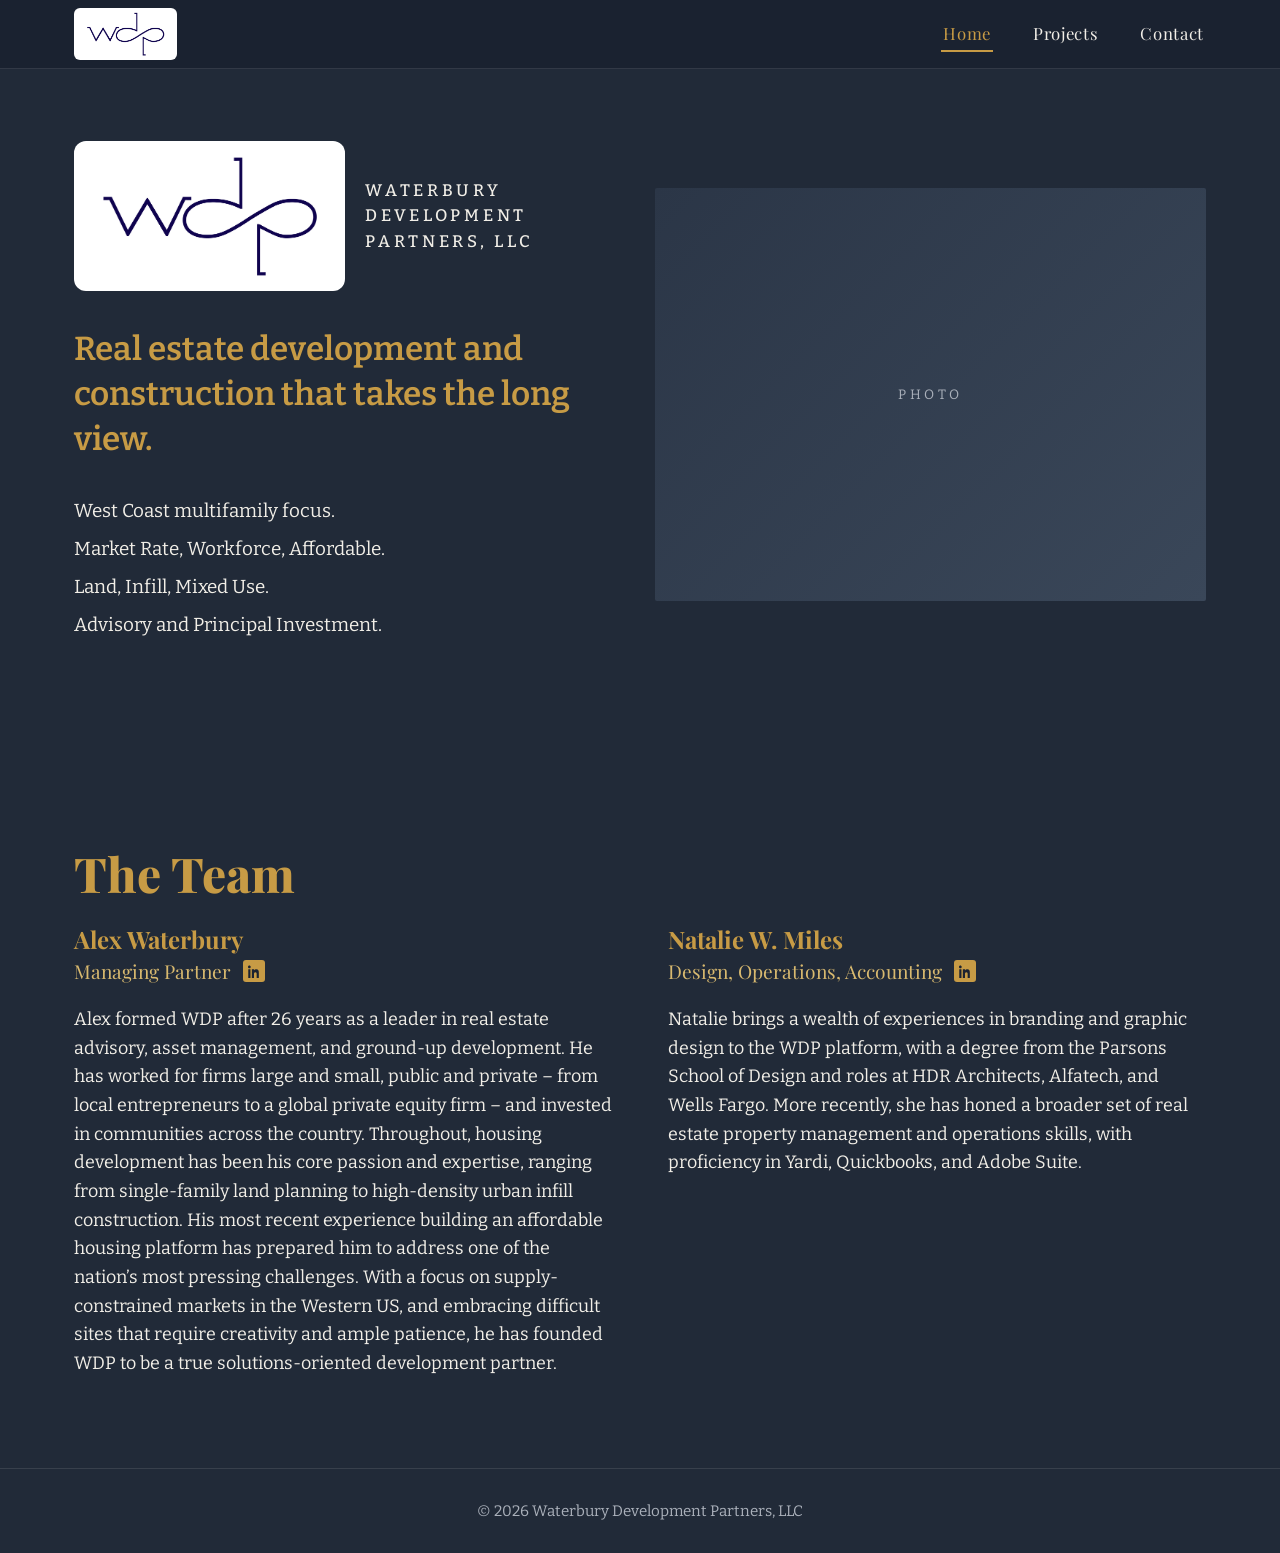
==== commit 53af87e9: "Use the supplied WDP logo artwork Point the nav and hero at the uploaded WDP logo JPEG, framed on a " ====
--- a/index.html
+++ b/index.html
@@ -14,7 +14,7 @@
   <header class="site-header">
     <nav class="nav" aria-label="Primary">
       <a href="index.html" class="brand" aria-label="Waterbury Development Partners — home">
-        <img src="images/logo.svg" alt="Waterbury Development Partners" class="brand-logo"
+        <img src="images/WDPlogoONLYnavy-final-01.jpg" alt="Waterbury Development Partners" class="brand-logo"
              onerror="this.style.display='none';this.nextElementSibling.hidden=false" />
         <span class="brand-mark" hidden>wdp</span>
       </a>
@@ -34,7 +34,7 @@
     <section id="home" class="hero">
       <div class="hero-text">
         <div class="logo-block">
-          <img src="images/logo.svg" alt="Waterbury Development Partners" class="logo-img"
+          <img src="images/WDPlogoONLYnavy-final-01.jpg" alt="Waterbury Development Partners" class="logo-img"
                onerror="this.style.display='none';this.nextElementSibling.hidden=false" />
           <span class="logo-mark" hidden>wdp</span>
           <p class="wordmark">Waterbury Development<br />Partners, LLC</p>
--- a/css/styles.css
+++ b/css/styles.css
@@ -51,7 +51,14 @@
 
 .brand { display: flex; align-items: center; text-decoration: none; }
 
-.brand-logo { height: 36px; width: auto; display: block; }
+.brand-logo {
+  height: 52px;
+  width: auto;
+  display: block;
+  background: #fff;
+  padding: 4px 12px;
+  border-radius: 6px;
+}
 
 .brand-mark {
   font-family: var(--font-display);
@@ -160,7 +167,14 @@
   margin-bottom: 36px;
 }
 
-.logo-img { height: 104px; width: auto; display: block; }
+.logo-img {
+  height: 150px;
+  width: auto;
+  display: block;
+  background: #fff;
+  padding: 14px 26px;
+  border-radius: 12px;
+}
 
 .logo-mark {
   font-family: var(--font-display);
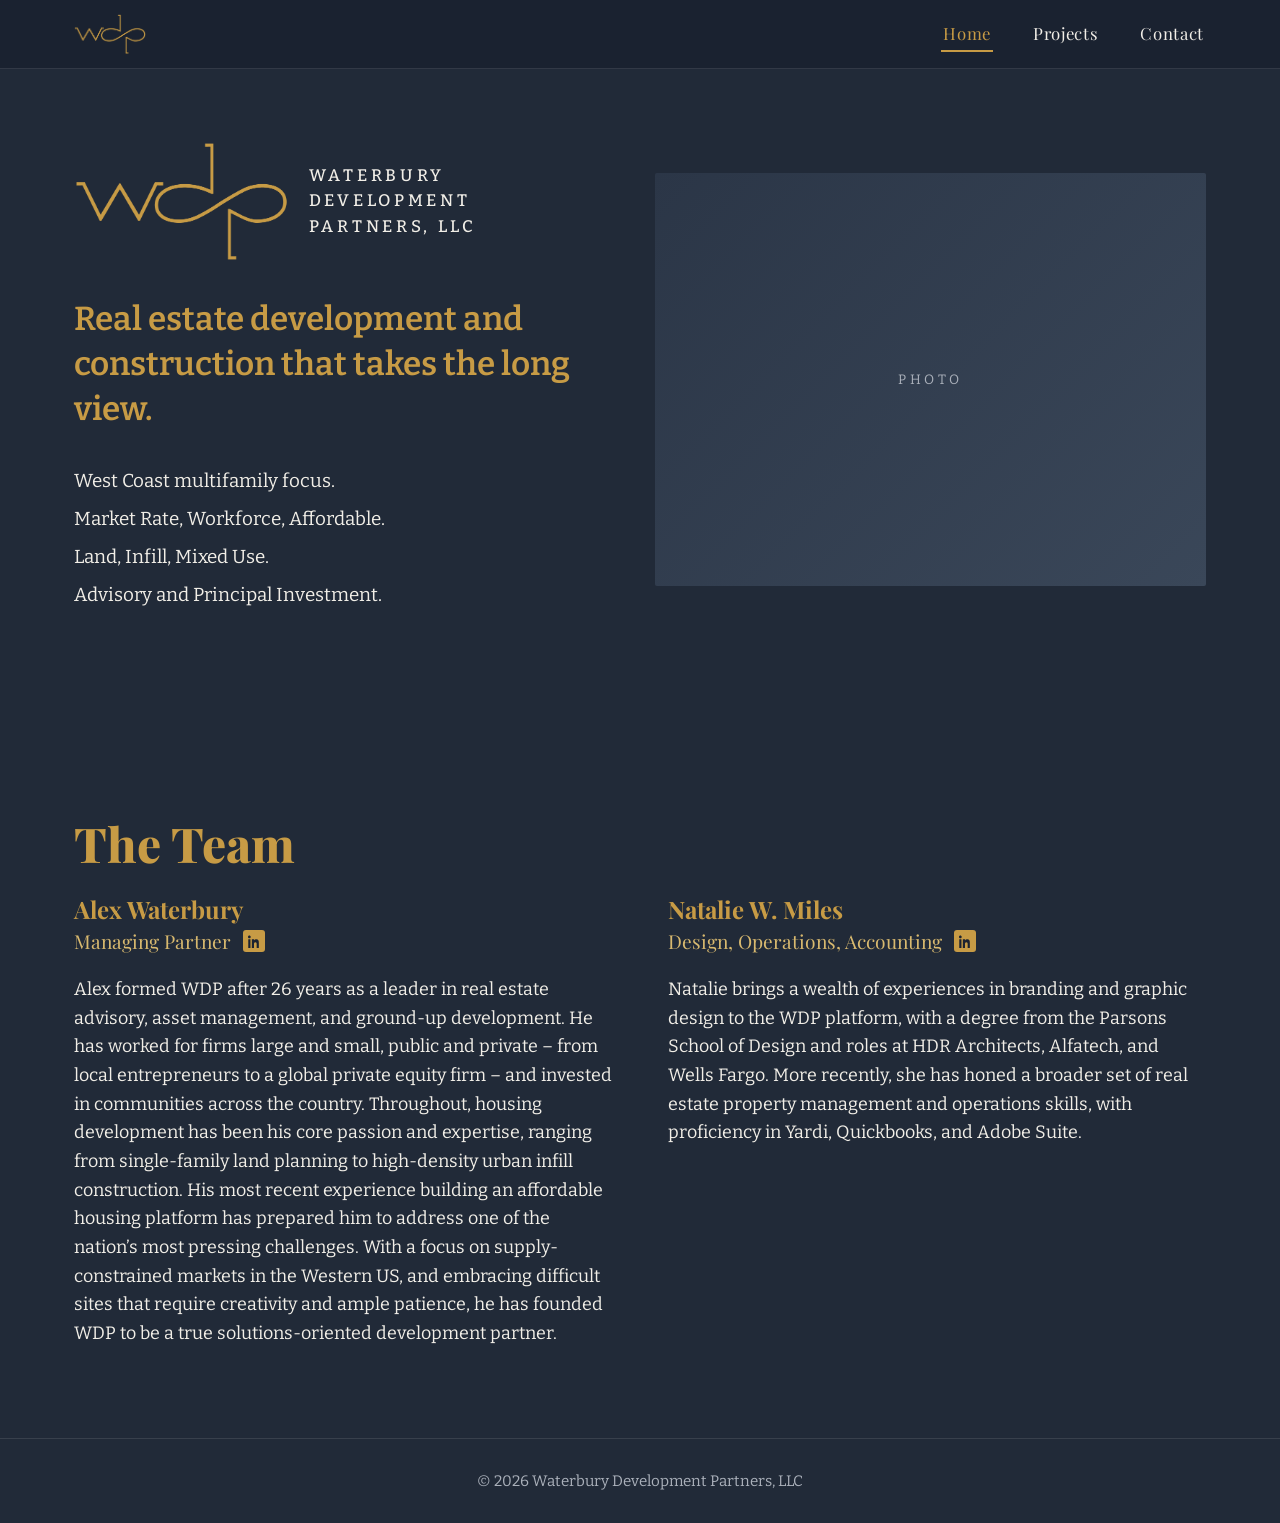
==== commit 2b14f0d8: "Recolor logo to gold on transparent background Generate a gold, transparent-background PNG from the " ====
--- a/index.html
+++ b/index.html
@@ -14,7 +14,7 @@
   <header class="site-header">
     <nav class="nav" aria-label="Primary">
       <a href="index.html" class="brand" aria-label="Waterbury Development Partners — home">
-        <img src="images/WDPlogoONLYnavy-final-01.jpg" alt="Waterbury Development Partners" class="brand-logo"
+        <img src="images/wdp-logo-gold.png" alt="Waterbury Development Partners" class="brand-logo"
              onerror="this.style.display='none';this.nextElementSibling.hidden=false" />
         <span class="brand-mark" hidden>wdp</span>
       </a>
@@ -34,7 +34,7 @@
     <section id="home" class="hero">
       <div class="hero-text">
         <div class="logo-block">
-          <img src="images/WDPlogoONLYnavy-final-01.jpg" alt="Waterbury Development Partners" class="logo-img"
+          <img src="images/wdp-logo-gold.png" alt="Waterbury Development Partners" class="logo-img"
                onerror="this.style.display='none';this.nextElementSibling.hidden=false" />
           <span class="logo-mark" hidden>wdp</span>
           <p class="wordmark">Waterbury Development<br />Partners, LLC</p>
--- a/css/styles.css
+++ b/css/styles.css
@@ -51,14 +51,7 @@
 
 .brand { display: flex; align-items: center; text-decoration: none; }
 
-.brand-logo {
-  height: 52px;
-  width: auto;
-  display: block;
-  background: #fff;
-  padding: 4px 12px;
-  border-radius: 6px;
-}
+.brand-logo { height: 40px; width: auto; display: block; }
 
 .brand-mark {
   font-family: var(--font-display);
@@ -167,14 +160,7 @@
   margin-bottom: 36px;
 }
 
-.logo-img {
-  height: 150px;
-  width: auto;
-  display: block;
-  background: #fff;
-  padding: 14px 26px;
-  border-radius: 12px;
-}
+.logo-img { height: 120px; width: auto; display: block; }
 
 .logo-mark {
   font-family: var(--font-display);
